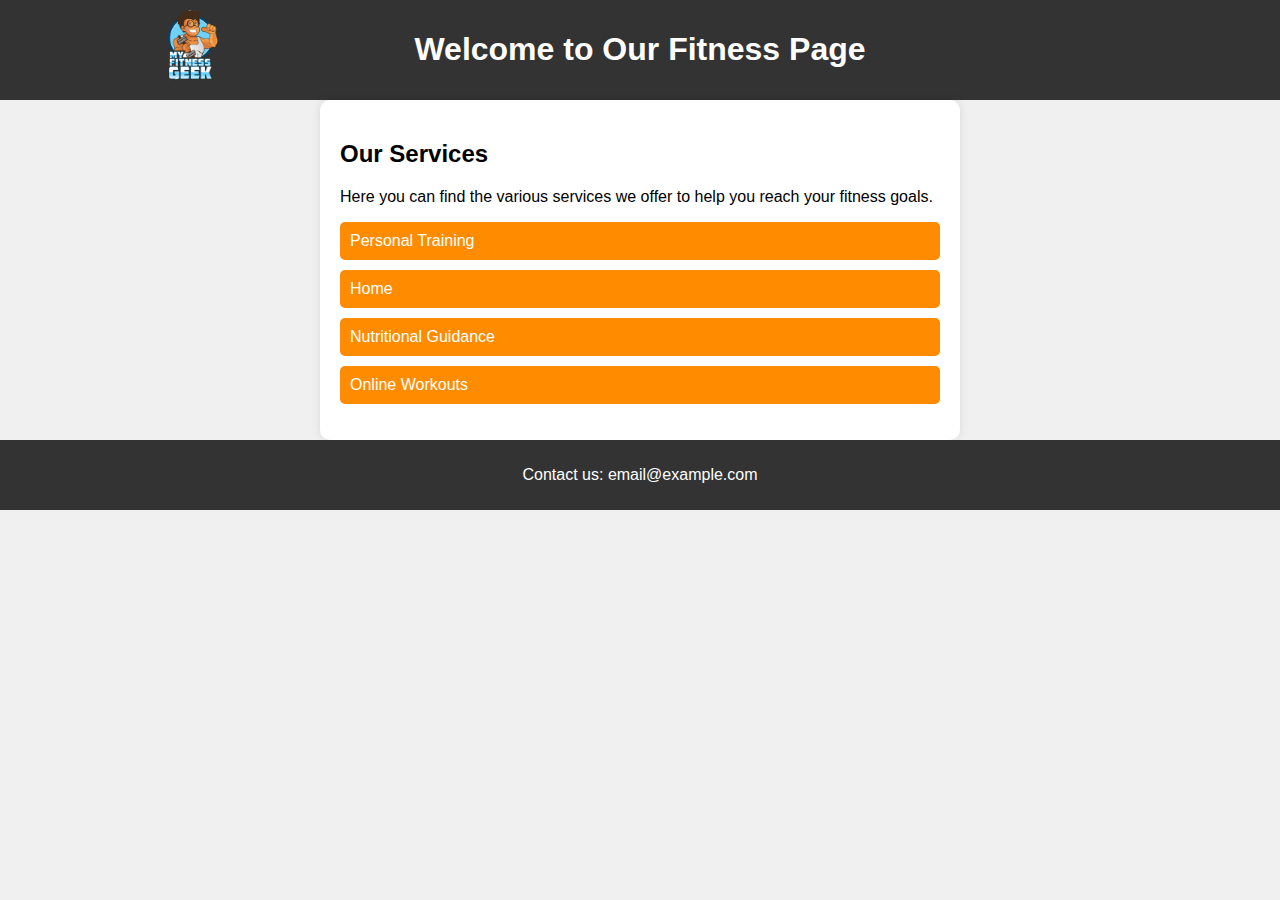
==== group.html @ 3818b5e3 "done alot2" ====
<!DOCTYPE html>
<html lang="en">
<head>
    <meta charset="UTF-8">
    <meta name="viewport" content="width=device-width, initial-scale=1.0">
    <title>Group Classes</title>
    <link rel="stylesheet" href="style.css">
</head>
<body>
<header>
    <a><img src="assets/geek.png" alt="img"class="logo"></a>
    <h1 class="overtext">Welcome to Our Fitness Page</h1>
    <a><img src="assets/geek.png" alt="img"class="logo2"></a>
</header>

<section>
    <h2>Our Services</h2>
    <p>Here you can find the various services we offer to help you reach your fitness goals.</p>
    <ul>
        <li data-service="personal-training"><a href="Personal.html">Personal Training</a></li>
        <li data-service="home"><a href="index.html">Home</a></li>
        <li data-service="nutritional-guidance"><a href="nutritional.html">Nutritional Guidance</a></li>
        <li data-service="online-workouts"><a href="online-workouts.html">Online Workouts</a></li>
    </ul>
</section>

<footer>
    <p>Contact us: email@example.com</p>
</footer>
</body>
</html>
---- style.css ----
body {
    font-family: Arial, sans-serif;
    margin: 0;
    padding: 0;
    background-color: #f0f0f0;
}

header {
    background-color: #333;
    color: #fff;
    padding: 10px 12%;
    display: flex;
    align-items: center;
    justify-content: space-between;
}

.logo{
    width: 75px;
    height: 75px;
}

.logo2{
    width: 75px;
    height: 75px;
    visibility: hidden;
}

.overtext {
    align-items: center;
}

.h11{
    text-align: center;
}
.h22{
    text-align: center;
}

section {
    max-width: 600px;
    padding: 20px;
    background-color: #fff;
    margin: 0 auto;
    border-radius: 10px;
    box-shadow: 0 0 10px rgba(0,0,0,0.1);
}

a{
    color: #FFFFFF;
    text-decoration: none;
}

ul {
    list-style-type: none;
    padding: 0;
}

li {
    margin-bottom: 10px;
    background-color: #ff8c00;
    padding: 10px;
    border-radius: 5px;
    transition: background-color 0.3s ease;
}

li:hover{
    background-color:   #e0e0e0;
    cursor: pointer;
}

footer {
    background-color: #333;
    color: #fff;
    text-align: center;
    padding: 10px 0;
}
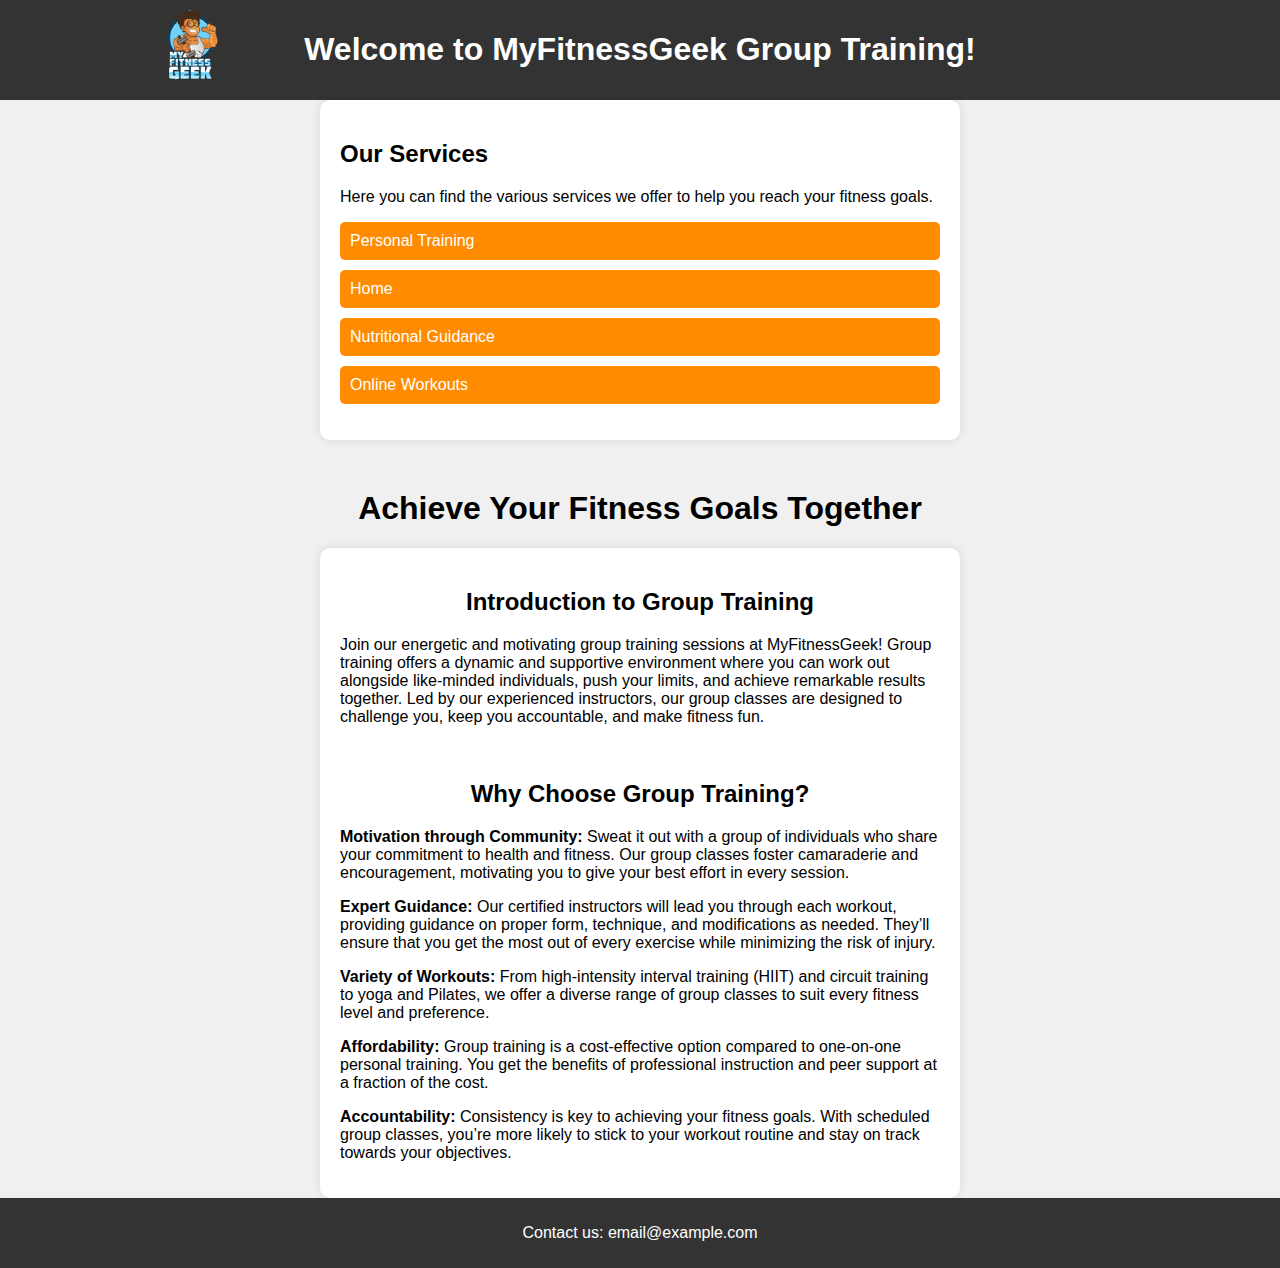
==== commit 069a13e1: "different sites" ====
--- a/group.html
+++ b/group.html
@@ -9,7 +9,7 @@
 <body>
 <header>
     <a><img src="assets/geek.png" alt="img"class="logo"></a>
-    <h1 class="overtext">Welcome to Our Fitness Page</h1>
+    <h1 class="overtext">Welcome to MyFitnessGeek Group Training!</h1>
     <a><img src="assets/geek.png" alt="img"class="logo2"></a>
 </header>
 
@@ -24,6 +24,36 @@
     </ul>
 </section>
 
+<ul>
+    <h1 class="h11">Achieve Your Fitness Goals Together</h1>
+</ul>
+
+<section>
+    <ul><h2 class="h22">Introduction to Group Training</h2></ul>
+    <ul><p>Join our energetic and motivating group training sessions at MyFitnessGeek! 
+        Group training offers a dynamic and supportive environment where you can work out alongside 
+        like-minded individuals, push your limits, and achieve remarkable results together. Led by our 
+        experienced instructors, our group classes are designed to challenge you, keep you accountable, 
+        and make fitness fun.</p></ul><br>
+        <h2 class="h22">Why Choose Group Training?</h2>
+        <p><strong>Motivation through Community:</strong> Sweat it out with a group of individuals who 
+            share your commitment to health and fitness. Our group classes foster camaraderie and 
+            encouragement, motivating you to give your best effort in every session.</p>
+        <p><strong>Expert Guidance:</strong> Our certified instructors will lead you through each 
+            workout, providing guidance on proper form, technique, and modifications as needed. 
+            They’ll ensure that you get the most out of every exercise while minimizing the risk of 
+            injury.</p>
+        <p><strong>Variety of Workouts:</strong> From high-intensity interval training (HIIT) and 
+            circuit training to yoga and Pilates, we offer a diverse range of group classes to suit 
+            every fitness level and preference.</p>
+        <p><strong>Affordability:</strong> Group training is a cost-effective option compared to one-on-one 
+            personal training. You get the benefits of professional instruction and peer support at 
+            a fraction of the cost.</p>
+        <p><strong>Accountability:</strong> Consistency is key to achieving your fitness goals. 
+            With scheduled group classes, you’re more likely to stick to your workout routine and 
+            stay on track towards your objectives.</p>
+</section>
+
 <footer>
     <p>Contact us: email@example.com</p>
 </footer>
--- a/style.css
+++ b/style.css
@@ -31,6 +31,7 @@
 
 .h11{
     text-align: center;
+    margin-top: 50px;
 }
 .h22{
     text-align: center;
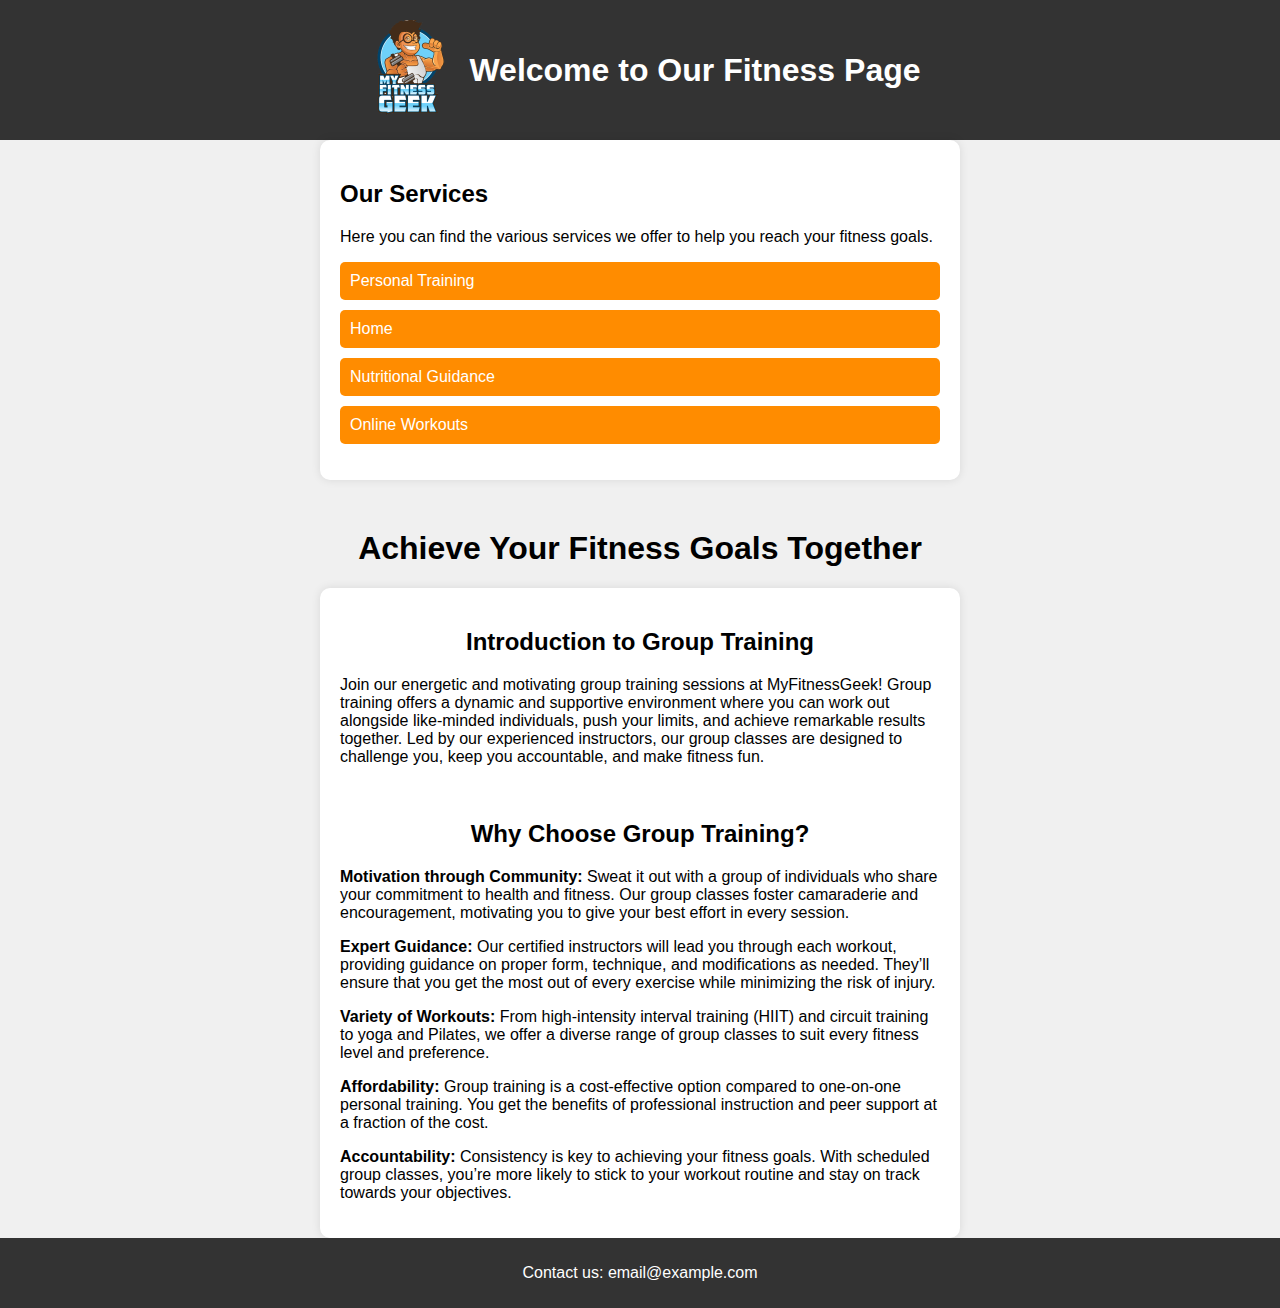
==== commit 539c9fe7: "fix top" ====
--- a/group.html
+++ b/group.html
@@ -7,10 +7,9 @@
     <link rel="stylesheet" href="style.css">
 </head>
 <body>
-<header>
-    <a><img src="assets/geek.png" alt="img"class="logo"></a>
-    <h1 class="overtext">Welcome to MyFitnessGeek Group Training!</h1>
-    <a><img src="assets/geek.png" alt="img"class="logo2"></a>
+<header class="header-container">
+    <img src="assets/geek.png" alt="Geek" id="header-image">
+    <h1 class="header-text">Welcome to Our Fitness Page</h1>
 </header>
 
 <section>
--- a/style.css
+++ b/style.css
@@ -5,29 +5,20 @@
     background-color: #f0f0f0;
 }
 
-header {
+.header-container {
+    display: flex;
+    align-items: center;
+    justify-content: center;
     background-color: #333;
     color: #fff;
-    padding: 10px 12%;
-    display: flex;
-    align-items: center;
-    justify-content: space-between;
+    padding: 20px 0;
+}
+.header-container img {
+    margin-right: 10px;
+    max-width: 100px; 
+    height: auto;
 }
 
-.logo{
-    width: 75px;
-    height: 75px;
-}
-
-.logo2{
-    width: 75px;
-    height: 75px;
-    visibility: hidden;
-}
-
-.overtext {
-    align-items: center;
-}
 
 .h11{
     text-align: center;
@@ -74,4 +65,74 @@
     color: #fff;
     text-align: center;
     padding: 10px 0;
-} +} 
+
+.serviceList, ul {
+    list-style-type: none;
+    padding: 0;
+}
+
+.serviceList, li {
+    margin-bottom: 10px;
+    background-color: #ff8c00;
+    padding: 10px;
+    border-radius: 5px;
+    transition: background-color 0.3s ease;
+}
+
+.serviceList, a {
+    color: #FFFFFF;
+    text-decoration: none;
+}
+
+
+#plans {
+    display: flex;
+    justify-content: space-around;
+    margin-top: 50px;
+    margin-bottom: 50px;
+}
+
+.plan-box {
+    border: 1px solid #ccc;
+    padding: 30px;
+    text-align: center;
+    width: 45%;
+    border-radius: 10px;
+    box-shadow: 0 0 10px rgba(0,0,0,0.1);
+}
+
+.plan-box h3 {
+    margin-top: 0;
+    font-size: 24px;
+    margin-bottom: 20px;
+}
+
+.plan-box ul {
+    list-style-type: none;
+    padding: 0;
+    margin-bottom: 30px;
+}
+
+.plan-box li {
+    margin-bottom: 10px;
+}
+
+.plan-box button {
+    background-color: #ff8c00;
+    border: none;
+    color: white;
+    padding: 15px 32px;
+    text-align: center;
+    text-decoration: none;
+    display: inline-block;
+    font-size: 16px;
+    margin: 20px 0px;
+    cursor: pointer;
+    border-radius: 5px;
+    transition: background-color 0.3s ease;
+}
+
+.plan-box button:hover {
+    background-color: #e0e0e0;
+}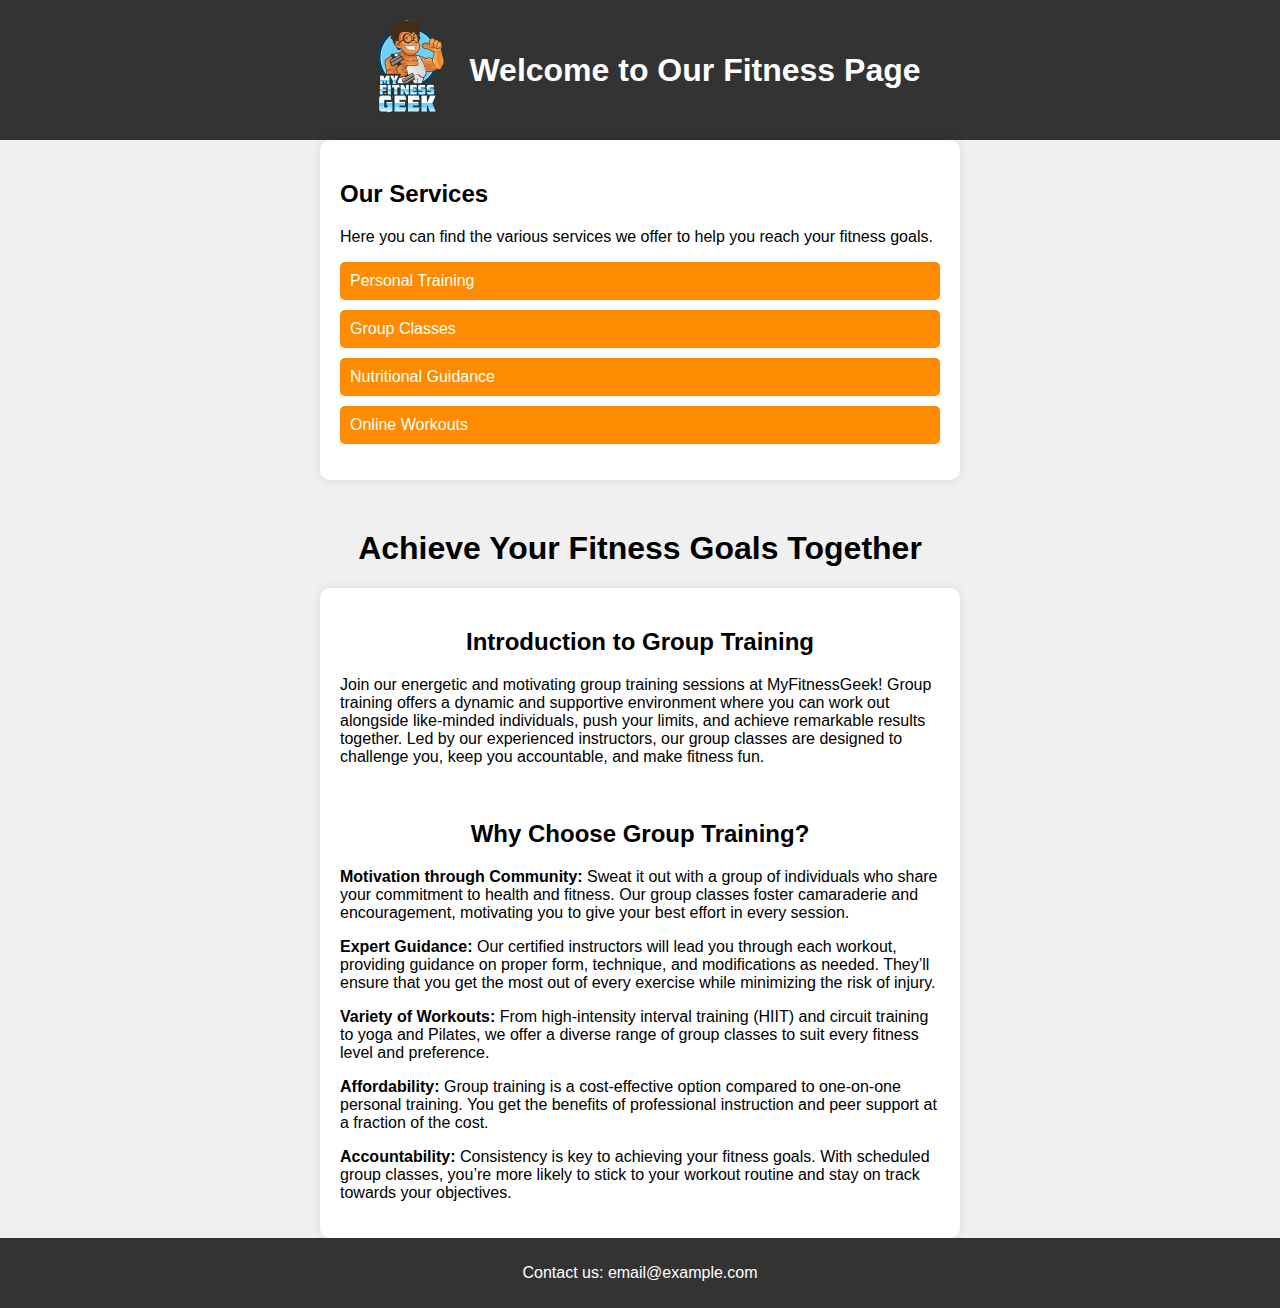
==== commit bcb72331: "fix service thing" ====
--- a/group.html
+++ b/group.html
@@ -17,7 +17,7 @@
     <p>Here you can find the various services we offer to help you reach your fitness goals.</p>
     <ul>
         <li data-service="personal-training"><a href="Personal.html">Personal Training</a></li>
-        <li data-service="home"><a href="index.html">Home</a></li>
+        <li data-service="group-classes"><a href="group.html">Group Classes</a></li>
         <li data-service="nutritional-guidance"><a href="nutritional.html">Nutritional Guidance</a></li>
         <li data-service="online-workouts"><a href="online-workouts.html">Online Workouts</a></li>
     </ul>
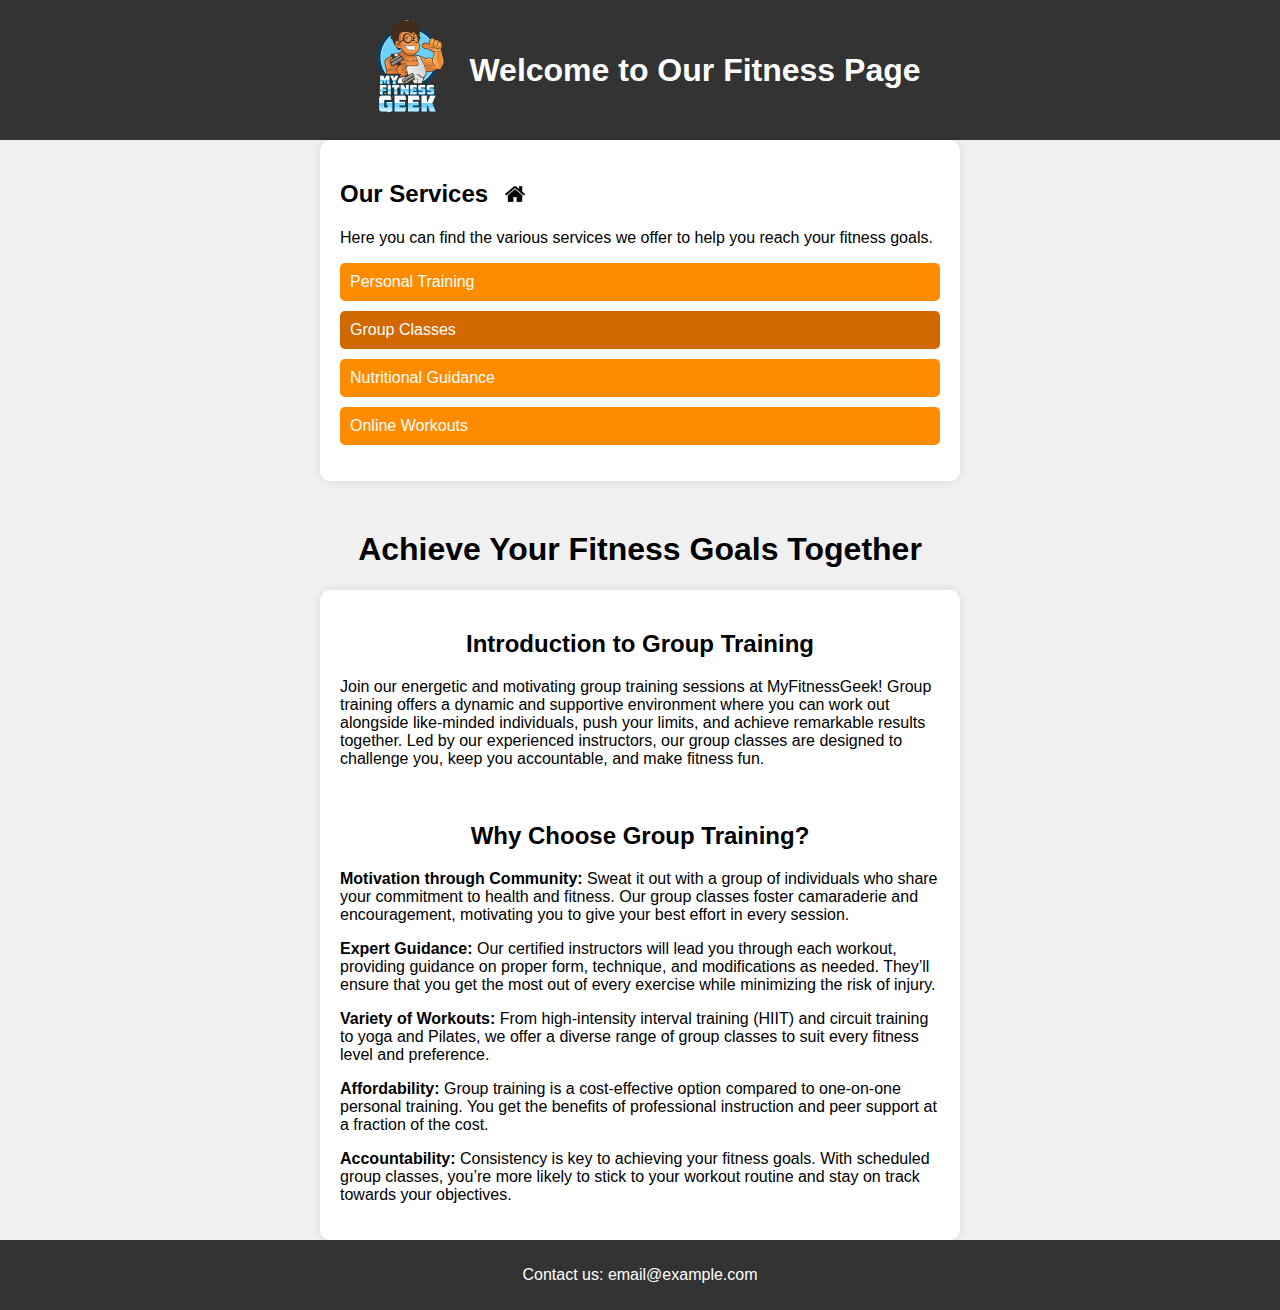
==== commit 2f606ae9: "mye" ====
--- a/group.html
+++ b/group.html
@@ -13,11 +13,13 @@
 </header>
 
 <section>
-    <h2>Our Services</h2>
+    <h2>Our Services <a href="index.html" id="revert-link">
+        <img src="assets/home.png" alt="Revert" id="revert-icon">
+      </a></h2>
     <p>Here you can find the various services we offer to help you reach your fitness goals.</p>
     <ul>
         <li data-service="personal-training"><a href="Personal.html">Personal Training</a></li>
-        <li data-service="group-classes"><a href="group.html">Group Classes</a></li>
+        <li data-service="group-classes" class="active"><a href="group.html">Group Classes</a></li>
         <li data-service="nutritional-guidance"><a href="nutritional.html">Nutritional Guidance</a></li>
         <li data-service="online-workouts"><a href="online-workouts.html">Online Workouts</a></li>
     </ul>
--- a/style.css
+++ b/style.css
@@ -56,8 +56,24 @@
 }
 
 li:hover{
-    background-color:   #e0e0e0;
+    background-color:   #D26800;
     cursor: pointer;
+}
+
+
+.active{
+    background-color: #D26800;
+}
+
+#revert-link {
+    display: inline-block;
+    margin-left: 10px;
+    vertical-align: middle;
+  }
+  
+#revert-icon {
+    width: 20px;
+    height: 20px;
 }
 
 footer {
@@ -134,5 +150,5 @@
 }
 
 .plan-box button:hover {
-    background-color: #e0e0e0;
+    background-color: #D26800;
 }